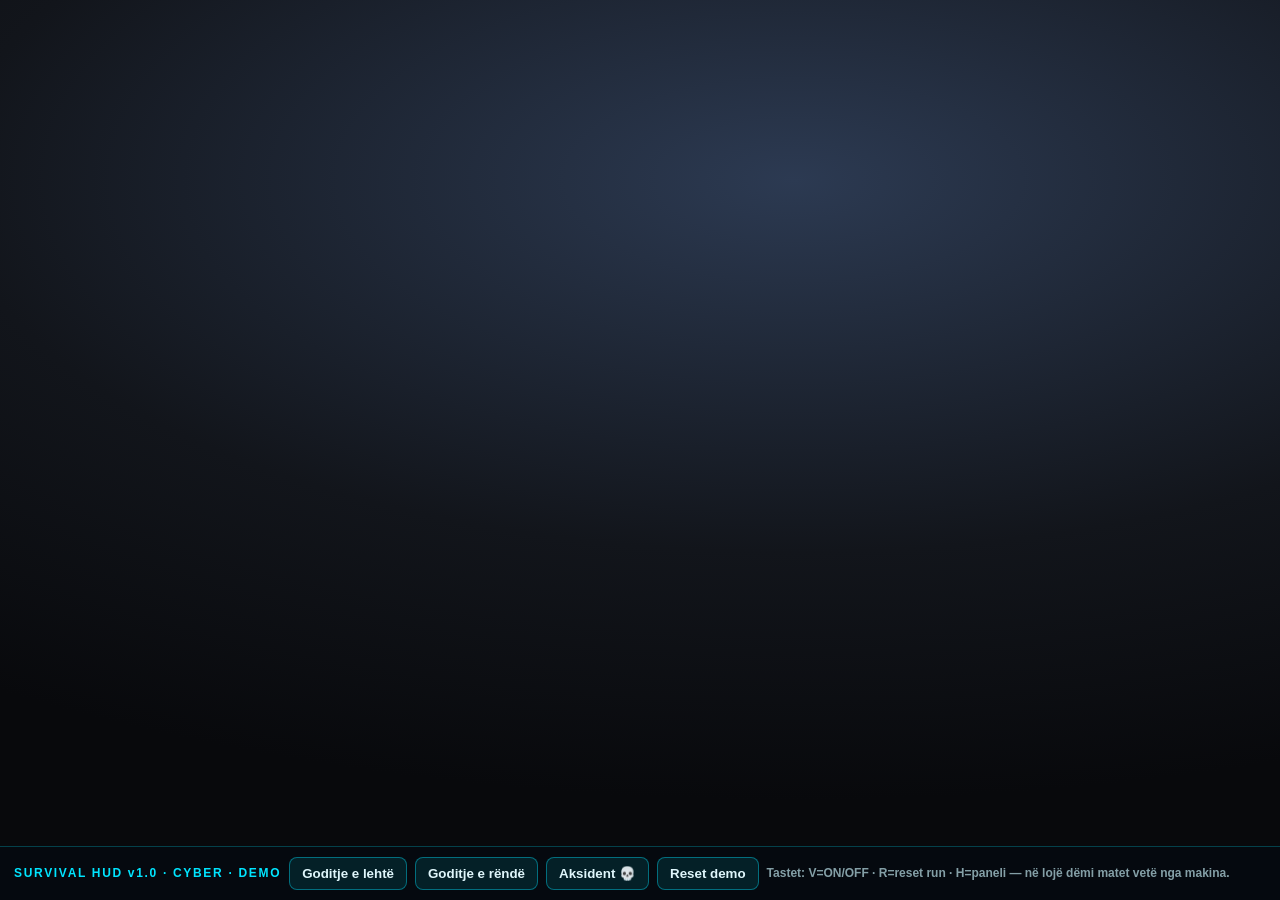
==== extracted/survivalmod/index.html @ 60f4c072 "SURVIVAL HUD v1.0 CYBER — mod i ri i pavarur (vetëm Survival Chance) - Look CYBER: këndore, scanline" ====
<!DOCTYPE html>
<html lang="sq" ng-app="beamng.apps">
<head>
<meta charset="utf-8">
<title>SURVIVAL HUD v1.0 — CYBER (DEMO)</title>
<style>
  html,body{margin:0;height:100%;overflow:hidden;font-family:'Segoe UI',Arial,sans-serif;
    background:radial-gradient(1400px 620px at 62% 20%, #2c3a52 0%, #12151b 60%, #08090c 100%);}
  #bar{position:fixed;left:0;right:0;bottom:0;z-index:999;display:flex;gap:8px;align-items:center;flex-wrap:wrap;
    padding:10px 14px;background:rgba(6,10,16,.95);border-top:1px solid rgba(0,229,255,.25);
    font:600 12px/1.3 'Segoe UI',Arial,sans-serif;color:#c8f0f8;}
  #bar b{color:#00e5ff;letter-spacing:.14em;}
  #bar button{padding:8px 12px;border:1px solid rgba(0,229,255,.4);border-radius:8px;background:rgba(0,229,255,.1);color:#dff6fb;font-weight:800;cursor:pointer;}
  #bar button:hover{background:rgba(0,229,255,.22);}
</style>
<script src="angular.min.js"></script>
<script>
  angular.module('beamng.apps', []);

  // Demo: goditjet simulohen — në lojë kjo vjen automatikisht nga Lua (dëmi real i makinës).
  var demoDamage = 0;
  function demoHit(power) {
    var rootEl = document.querySelector('.sv-root');
    var sc = rootEl ? window.angular.element(rootEl).scope() : null;
    if (sc && typeof sc.testHit === 'function') {
      sc.testHit(power);            // përdor logjikën e vërtetë të modit (respekton edhe R)
    } else {
      var root = window.angular.element(document.body).injector().get('$rootScope');
      demoDamage = Math.min(1, demoDamage + power);
      root.$apply(function () {
        root.$broadcast('survivalhud.cost', { ratio: demoDamage, speedKmh: 40 + Math.round(power * 260) });
      });
    }
  }
  function demoReset() {
    localStorage.removeItem('survivalhud_config_v1');
    location.reload();
  }
</script>
<script src="/ui/modules/apps/SurvivalHUD/app.js"></script>
</head>
<body>
<survivalhud-panel></survivalhud-panel>

<div id="bar">
  <b>SURVIVAL HUD v1.0 · CYBER · DEMO</b>
  <button onclick="demoHit(0.07)">Goditje e lehtë</button>
  <button onclick="demoHit(0.22)">Goditje e rëndë</button>
  <button onclick="demoHit(0.55)">Aksident 💀</button>
  <button onclick="demoReset()">Reset demo</button>
  <span style="opacity:.65">Tastet: V=ON/OFF · R=reset run · H=paneli — në lojë dëmi matet vetë nga makina.</span>
</div>
</body>
</html>
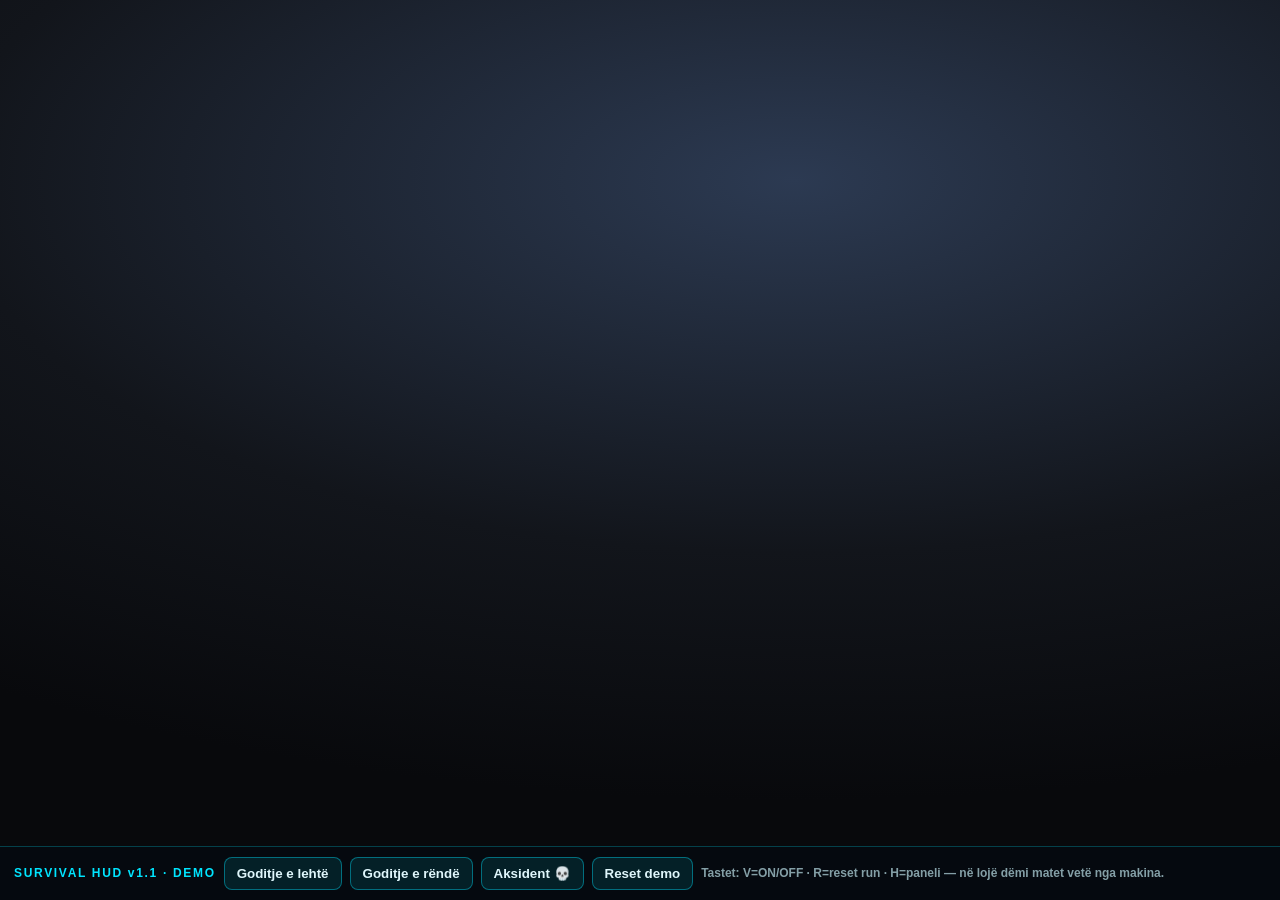
==== commit 48de7963: "SURVIVAL HUD v1.1 — HUD ne ekran identik me v5.1 (i paprekur), panel i ri graphite+i bardhe - Shkron" ====
--- a/extracted/survivalmod/index.html
+++ b/extracted/survivalmod/index.html
@@ -33,7 +33,7 @@
     }
   }
   function demoReset() {
-    localStorage.removeItem('survivalhud_config_v1');
+    localStorage.removeItem('survivalhud_config_v2');
     location.reload();
   }
 </script>
@@ -43,7 +43,7 @@
 <survivalhud-panel></survivalhud-panel>
 
 <div id="bar">
-  <b>SURVIVAL HUD v1.0 · CYBER · DEMO</b>
+  <b>SURVIVAL HUD v1.1 · DEMO</b>
   <button onclick="demoHit(0.07)">Goditje e lehtë</button>
   <button onclick="demoHit(0.22)">Goditje e rëndë</button>
   <button onclick="demoHit(0.55)">Aksident 💀</button>
